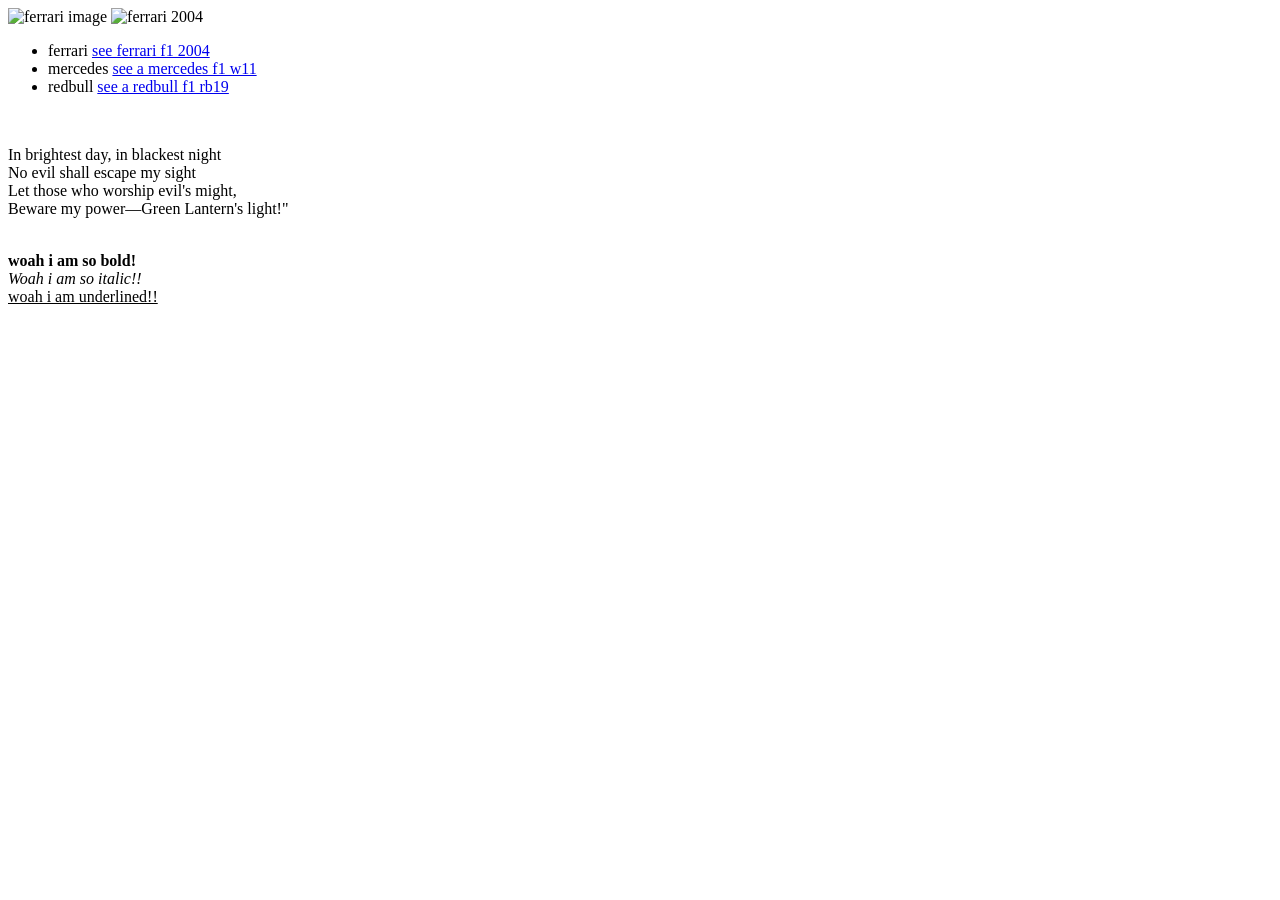
==== html/index.html @ c0d6fa24 "Update HTML files: add inlineBlock.html, modify hello_world.html, and remove image.png" ====
<!DOCTYPE html>
<html lang="en">
<head>
    <meta charset="UTF-8">
    <meta name="viewport" content="width=device-width, initial-scale=1.0">
    <title>Tags in HTML</title>
</head>
<body>
    <img src="image.png" alt="ferrari image">
    <img src="https://encrypted-tbn0.gstatic.com/images?q=tbn:ANd9GcTFWs7ayr2rRTzIMuU8WphqqPn8f6macnuhKY0PN2vsPQ&s=10" alt="ferrari 2004">
    <ul>
        <li>ferrari <a href=https://encrypted-tbn0.gstatic.com/images?q=tbn:ANd9GcTFWs7ayr2rRTzIMuU8WphqqPn8f6macnuhKY0PN2vsPQ&s=10" alt="ferrari 2004">see ferrari f1 2004</a></li>
        <li>mercedes <a href=https://encrypted-tbn0.gstatic.com/images?q=tbn:ANd9GcSWZGM0VMVg1ktdqUs8fnprPWwxkJdW0fT9B0UcmG451Q&s=10>see a mercedes f1 w11</a></li>
        <li>redbull <a href=https://upload.wikimedia.org/wikipedia/commons/7/79/FIA_F1_Austria_2023_Nr._1_%281%29.jpg?utm_source=en.wikipedia.org&utm_campaign=index&utm_content=original>see a redbull f1 rb19</a></li>
    </ul>
    <br>
    <p>In brightest day, in blackest night<br>No evil shall escape my sight<br>Let those who worship evil's might,<br>Beware my power—Green Lantern's light!"</p>
    <br>
    <b>woah i am so bold!</b><br>
    <i>Woah i am so italic!!</i><br>
    <u>woah i am underlined!!</u><br>
</body>
</html>
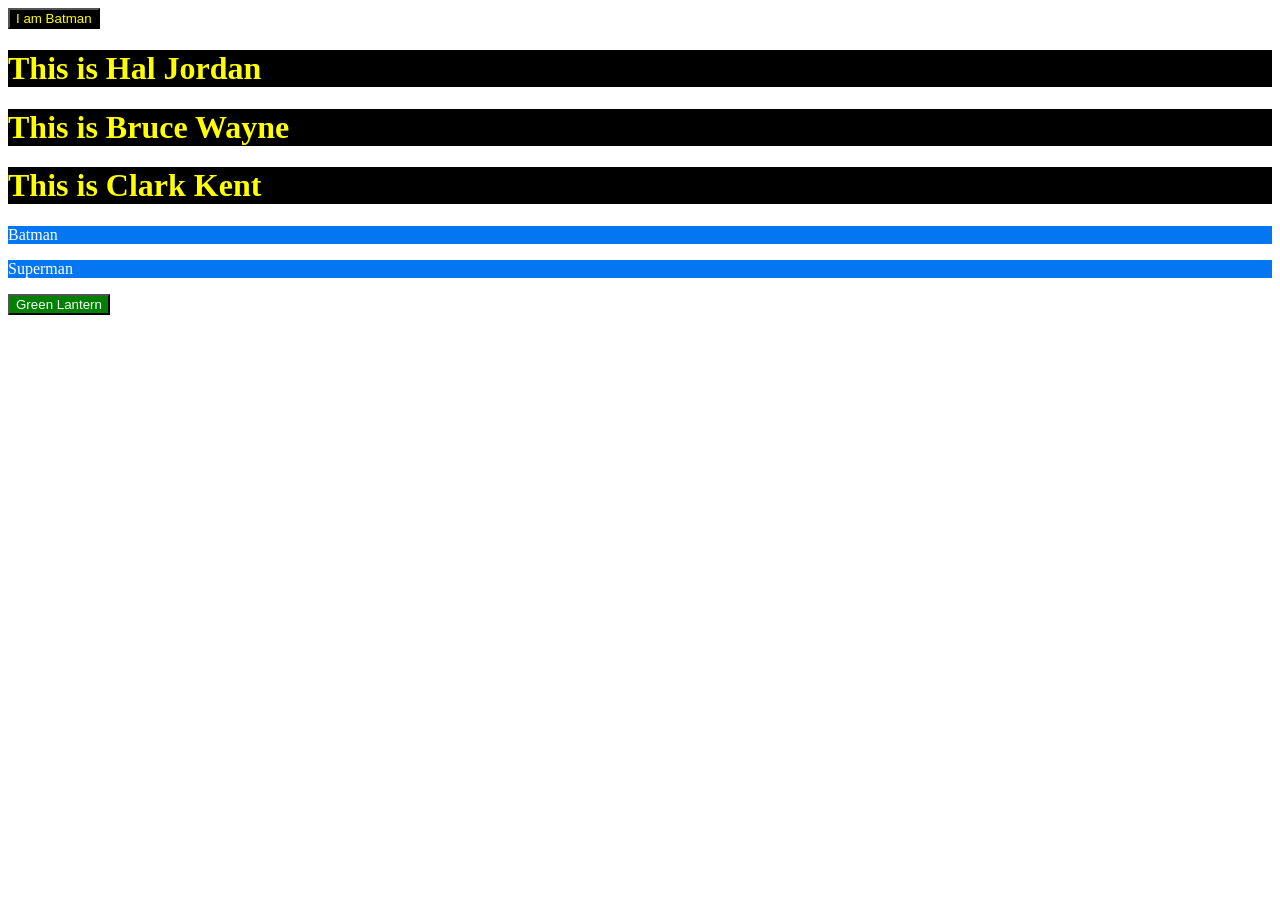
==== commit 473f10a6: "Add new HTML and CSS files for practice questions and styling" ====
--- a/html/index.html
+++ b/html/index.html
@@ -3,21 +3,28 @@
 <head>
     <meta charset="UTF-8">
     <meta name="viewport" content="width=device-width, initial-scale=1.0">
-    <title>Tags in HTML</title>
+    <title>CSS</title>
+    <!-- <style>
+        h1 {
+            color: rgb(18, 97, 124);
+            background-color: silver;
+        }
+    </style> -->
+    <link rel="stylesheet" href="style.css">
 </head>
 <body>
-    <img src="image.png" alt="ferrari image">
-    <img src="https://encrypted-tbn0.gstatic.com/images?q=tbn:ANd9GcTFWs7ayr2rRTzIMuU8WphqqPn8f6macnuhKY0PN2vsPQ&s=10" alt="ferrari 2004">
-    <ul>
-        <li>ferrari <a href=https://encrypted-tbn0.gstatic.com/images?q=tbn:ANd9GcTFWs7ayr2rRTzIMuU8WphqqPn8f6macnuhKY0PN2vsPQ&s=10" alt="ferrari 2004">see ferrari f1 2004</a></li>
-        <li>mercedes <a href=https://encrypted-tbn0.gstatic.com/images?q=tbn:ANd9GcSWZGM0VMVg1ktdqUs8fnprPWwxkJdW0fT9B0UcmG451Q&s=10>see a mercedes f1 w11</a></li>
-        <li>redbull <a href=https://upload.wikimedia.org/wikipedia/commons/7/79/FIA_F1_Austria_2023_Nr._1_%281%29.jpg?utm_source=en.wikipedia.org&utm_campaign=index&utm_content=original>see a redbull f1 rb19</a></li>
-    </ul>
-    <br>
-    <p>In brightest day, in blackest night<br>No evil shall escape my sight<br>Let those who worship evil's might,<br>Beware my power—Green Lantern's light!"</p>
-    <br>
-    <b>woah i am so bold!</b><br>
-    <i>Woah i am so italic!!</i><br>
-    <u>woah i am underlined!!</u><br>
+    <!-- Inline Style-->
+    <!-- <h1 style="color: green"> Srijan Chowdhury</h1> -->
+    <!-- <p style="color: black">This is a paragraph!</p> -->
+    <button style="color: yellow; background-color: black;">I am Batman</button>
+
+    <!-- Style Tag-->
+     <h1> This is Hal Jordan </h1>
+     <h1> This is Bruce Wayne</h1>
+     <h1> This is Clark Kent</h1>
+
+     <p>Batman</p>
+     <p>Superman</p>
+     <button> Green Lantern </button>
 </body>
 </html>
--- a/html/style.css
+++ b/html/style.css
@@ -0,0 +1,13 @@
+h1 {
+    color: yellow;
+    background-color: black;
+}
+p {
+    background-color: #0476F2;
+    color: white;
+}
+
+button {
+    color: white;
+    background-color: green;
+}
